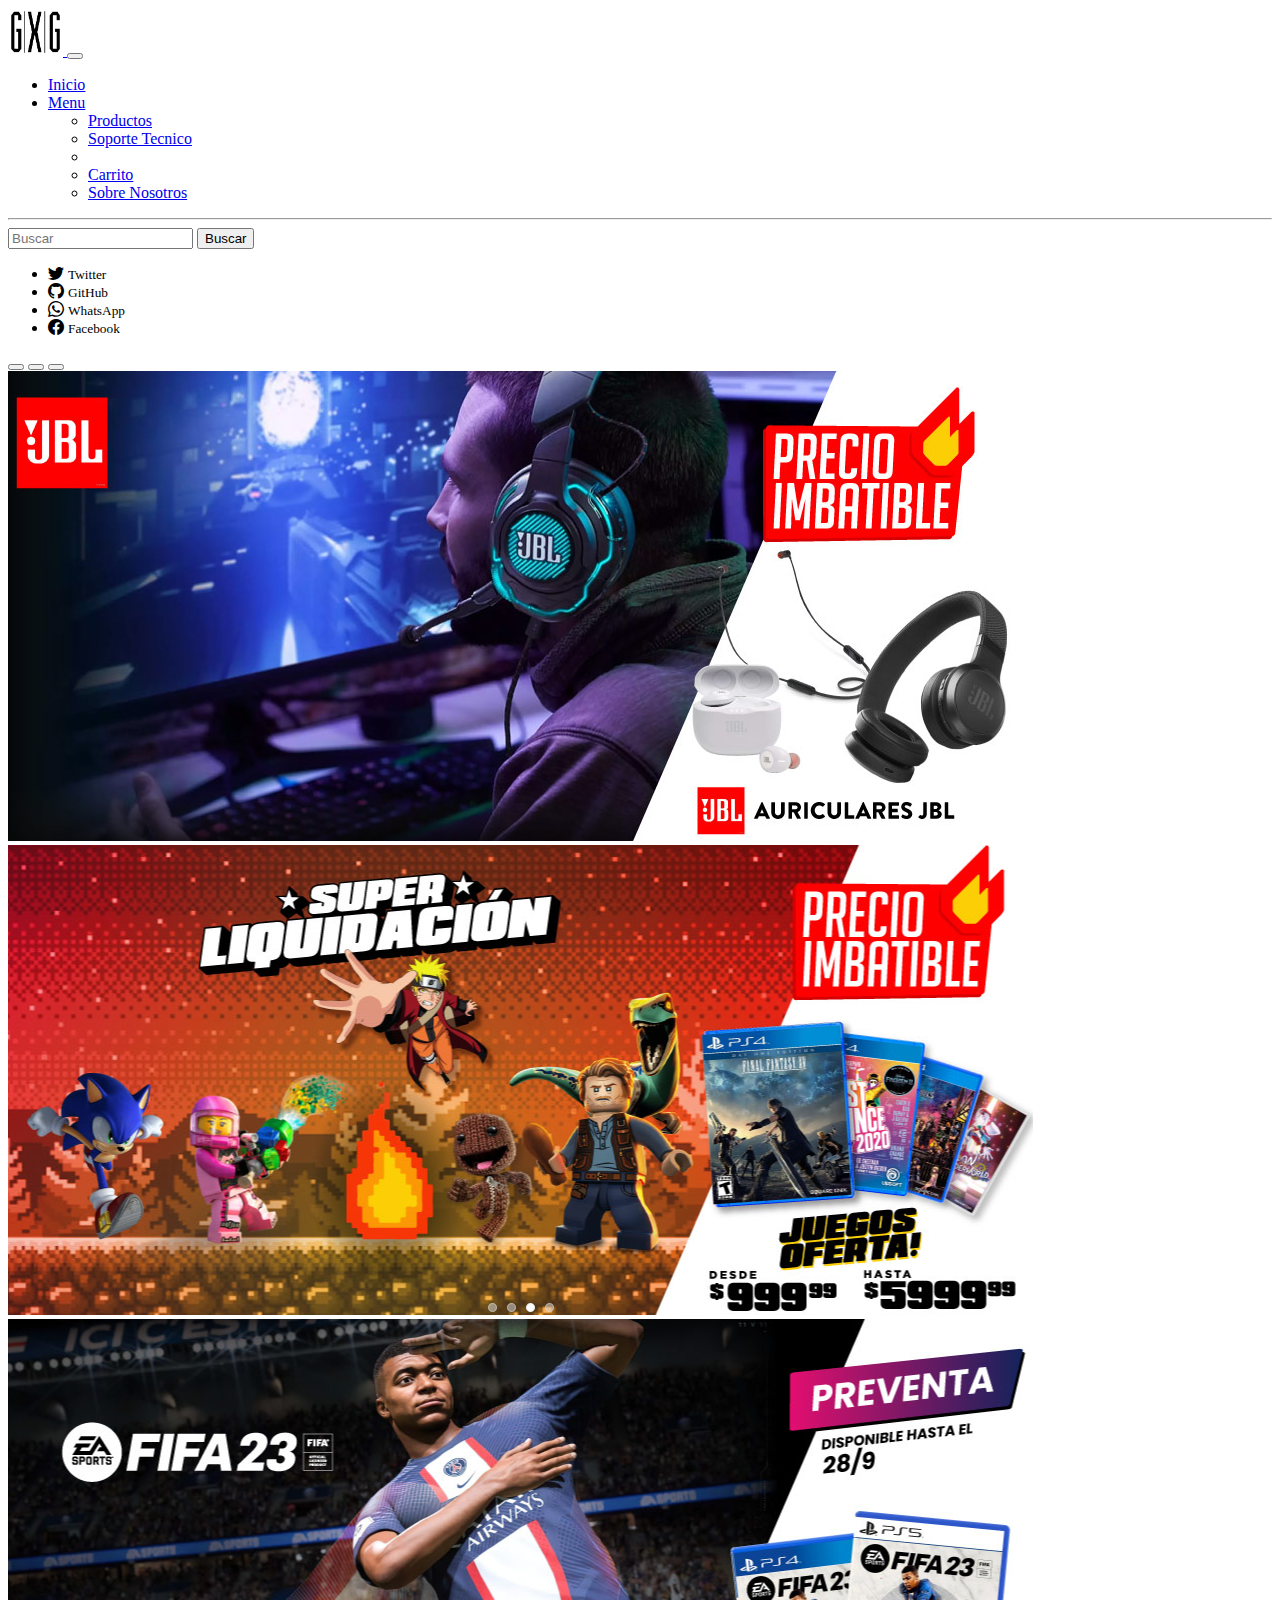
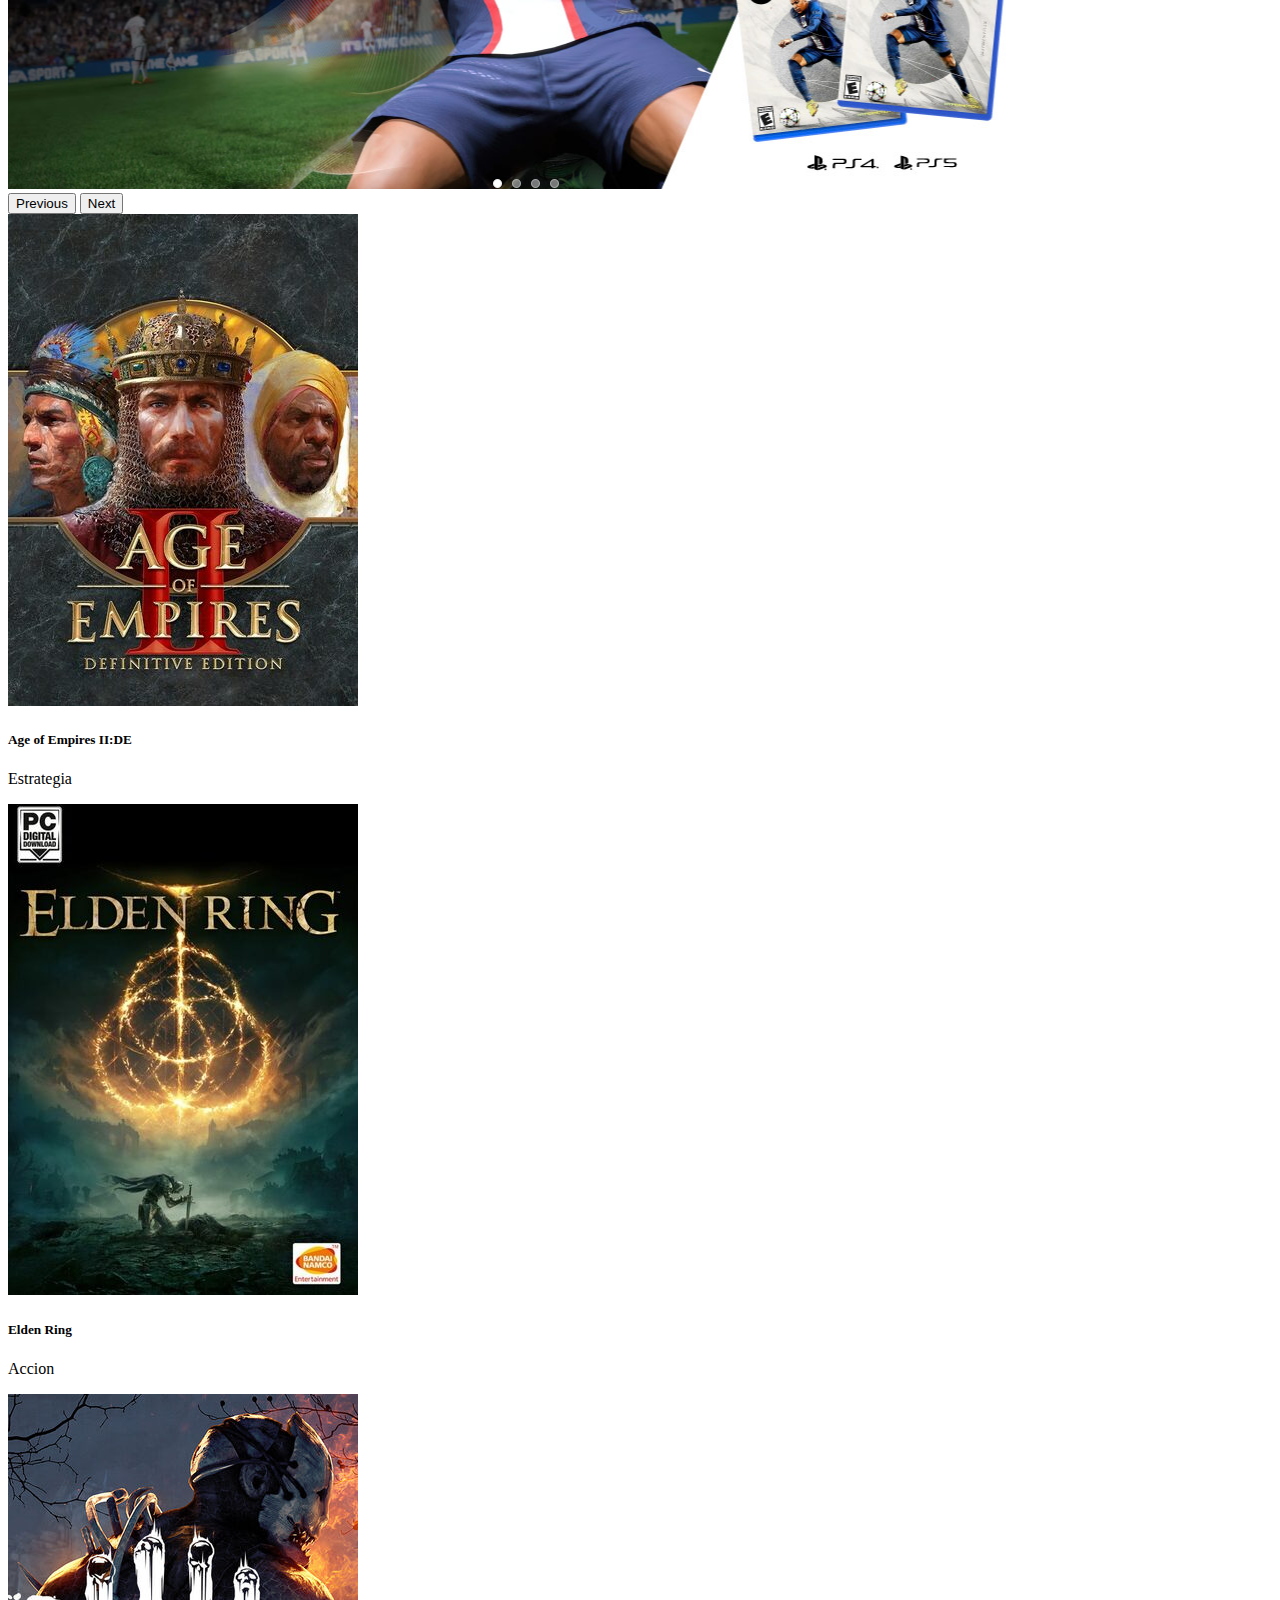
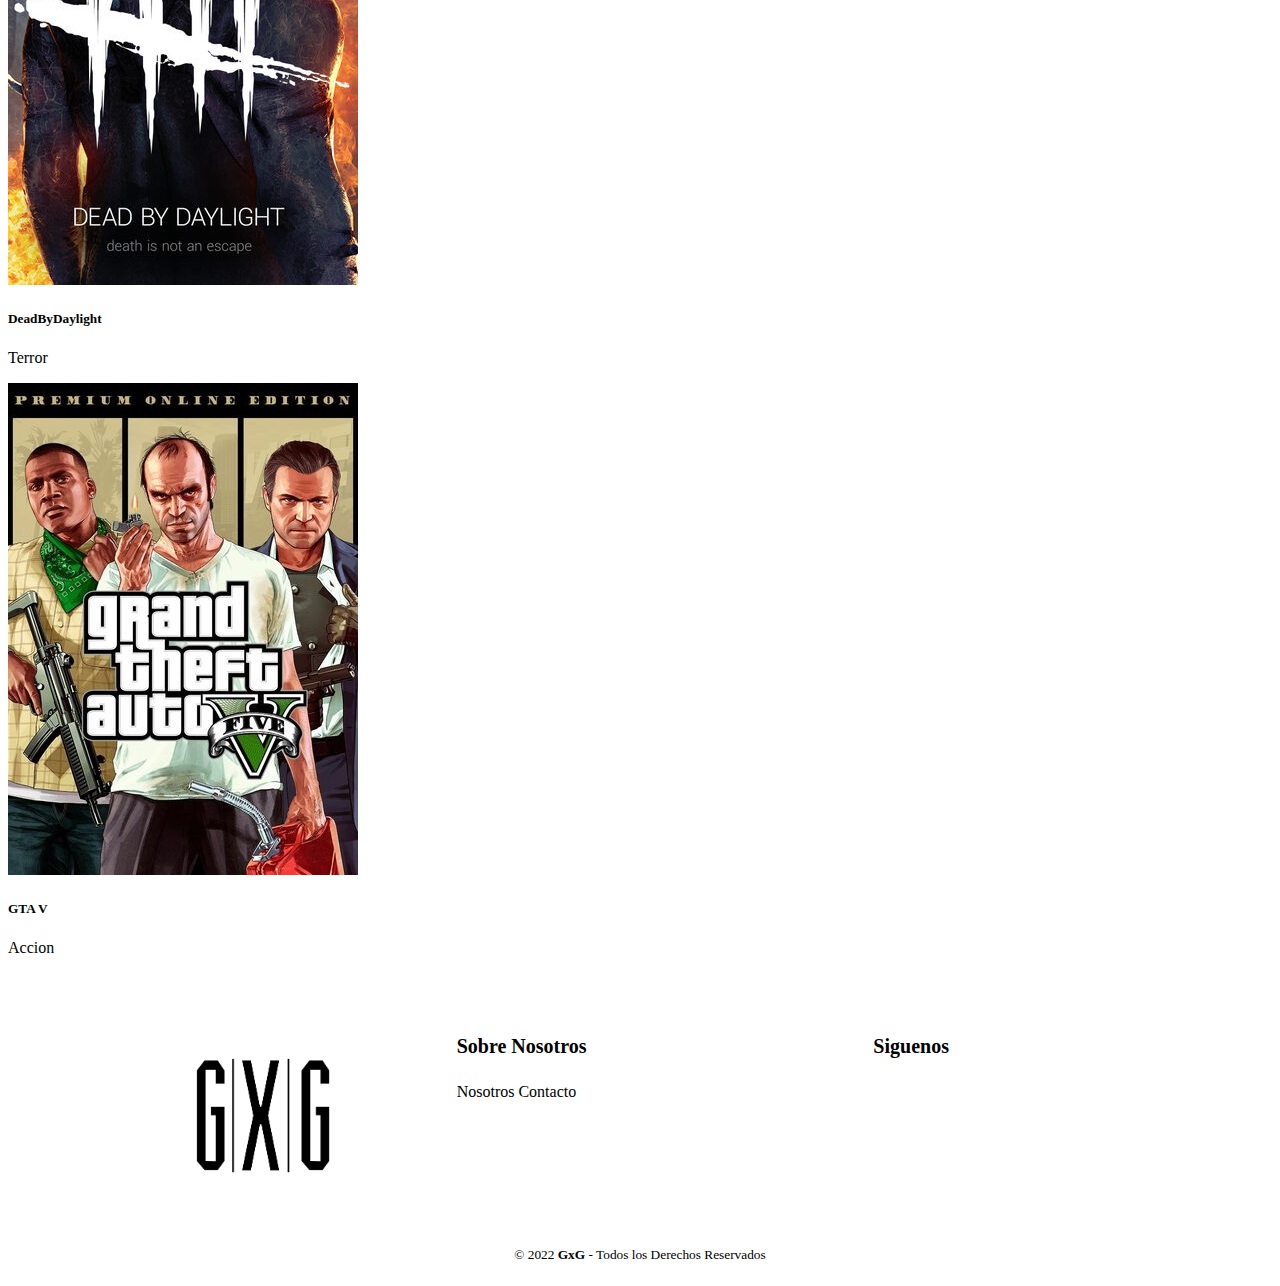
==== index.html @ 9168dde5 "Agregue Seccion destacado en index" ====
<!doctype html>
    <html lang="en">
    <head>
        <meta charset="utf-8">
        <meta name="viewport" content="width=device-width, initial-scale=1">
        <!-- Bootstrap CSS -->
        <link href="https://cdn.jsdelivr.net/npm/bootstrap@5.1.3/dist/css/bootstrap.min.css" rel="stylesheet" integrity="sha384-1BmE4kWBq78iYhFldvKuhfTAU6auU8tT94WrHftjDbrCEXSU1oBoqyl2QvZ6jIW3" crossorigin="anonymous">
        <link rel="stylesheet" href="https://cdn.jsdelivr.net/npm/bootstrap-icons@1.8.1/font/bootstrap-icons.css">
        <!-- Mi Css -->
        <link rel="stylesheet" href="./css/main.css">
        <title>GxG - Inicio</title>
    </head>
    <body">
    <header>
        <!-- Inicio del menu -->        
        <nav class="navbar navbar-expand-md navbar-dark bg-dark">
            <div class="container-fluid">
            <!-- icono-->
            <a class="navbar-brand" href="./index.html">
                <img class="logo-nav" src="./assets/images/Logo.png" alt="logo">
            </a>                
            <!-- boton del menu hamburguesa -->
            <button class="navbar-toggler" type="button" data-bs-toggle="collapse" data-bs-target="#menu" aria-controls="navbarSupportedContent" aria-expanded="false" aria-label="Toggle navigation">
                <span class="navbar-toggler-icon"></span>
            </button>
            <!-- elementos del menu hamburguesa -->
            <div class="collapse navbar-collapse" id="menu">
            <ul class="navbar-nav me-auto">
                <li class="nav-item">
                <a class="nav-link active" aria-current="page" href="#">Inicio</a>
                </li>
                <li class="nav-item dropdown">
                <a class="nav-link dropdown-toggle" href="#" id="navbarDropdown" role="button" data-bs-toggle="dropdown" aria-expanded="false">
                    Menu
                </a>
                <ul class="dropdown-menu bg-secondary" aria-labelledby="navbarDropdown">
                    <li><a class="dropdown-item" href="./pages/productos.html">Productos</a></li>
                    <li><a class="dropdown-item" href="./pages/soporte-tecnico.html">Soporte Tecnico</a><li>   
                    <li><a class="dropdown-item" href="./pages/carrito.html">Carrito</a></li>
                    <li><a class="dropdown-item" href="./pages/sobre-nosotros.html">Sobre Nosotros</a></li>
                </ul>
                </li>
            </ul>
            <hr class="d-md-none text-white-50">
            <!-- Buscador -->
            <form class="d-flex" role="search">
                <input class="form-control me-2" type="search" placeholder="Buscar" aria-label="Search">
                <button class="btn btn-outline-success" type="submit">Buscar</button>
            </form>
            <!-- enlaces redes sociales -->
            <ul class="navbar-nav  flex-row flex-wrap text-light">
            <li class="nav-item col-6 col-md-auto p-3">
                <i class="bi bi-twitter"></i>
                <small class="d-md-none ms-2">Twitter</small>  
                </li>
                <li class="nav-item col-6 col-md-auto p-3">
                <i class="bi bi-github"></i>
                <small class="d-md-none ms-2">GitHub</small> 
                </li>
                <li class="nav-item col-6 col-md-auto p-3">
                <i class="bi bi-whatsapp"></i>
                <small class="d-md-none ms-2">WhatsApp</small>
                </li>
                <li class="nav-item col-6 col-md-auto p-3">
                <i class="bi bi-facebook"></i>
                <small class="d-md-none ms-2">Facebook</small>
                </li>
            </ul>
            </div>
        </div>
    </nav>
    </header>
    <main>
        <!-- Slider -->
        <div id="carouselExampleIndicators" class="carousel slide" data-bs-ride="true">
            <div class="carousel-indicators">
                <button type="button" data-bs-target="#carouselExampleIndicators" data-bs-slide-to="0" class="active" aria-current="true" aria-label="Slide 1"></button>
                <button type="button" data-bs-target="#carouselExampleIndicators" data-bs-slide-to="1" aria-label="Slide 2"></button>
                <button type="button" data-bs-target="#carouselExampleIndicators" data-bs-slide-to="2" aria-label="Slide 3"></button>
            </div>
            <div class="carousel-inner">
                <div class="carousel-item active">
                    <img src="./assets/images/Hero.png" class="d-block w-100" alt="hero1">
                </div>
                <div class="carousel-item">
                    <img src="./assets/images/Hero2.png" class="d-block w-100" alt="hero2">
                </div>
                <div class="carousel-item">
                    <img src="./assets/images/Hero3.png" class="d-block w-100" alt="hero3">
                </div>
            </div>
            <button class="carousel-control-prev" type="button" data-bs-target="#carouselExampleIndicators" data-bs-slide="prev">
                <span class="carousel-control-prev-icon" aria-hidden="true"></span>
                <span class="visually-hidden">Previous</span>
            </button>
            <button class="carousel-control-next" type="button" data-bs-target="#carouselExampleIndicators" data-bs-slide="next">
                <span class="carousel-control-next-icon" aria-hidden="true"></span>
                <span class="visually-hidden">Next</span>
            </button>
            </div>
            <!-- Destacado -->
            <div class="container">
                <div class="row g-3">
                    <div class="col-12 col-md-6 col-lg-3">
                        <div class="card">
                            <img src="./assets/images/AgeII.jpeg" alt="age2" class="card-img-top">
                            <div class="card-body">
                                <h5 class="card-title">Age of Empires II:DE</h5>
                                <p class="card-text">Estrategia</p>
                            </div>
                        </div>
                    </div>
                    <div class="col-12 col-md-6 col-lg-3">
                        <div class="card">
                            <img src="./assets/images/Elden Ring.jpeg" alt="Elden Ring" class="card-img-top">
                            <div class="card-body">
                                <h5 class="card-title">Elden Ring</h5>
                                <p class="card-text">Accion</p>
                            </div>
                        </div>
                    </div>
                    <div class="col-12 col-md-6 col-lg-3">
                        <div class="card">
                            <img src="./assets/images/DeadByDaylight.jpeg" alt="DeadByDaylight" class="card-img-top">
                            <div class="card-body">
                                <h5 class="card-title">DeadByDaylight</h5>
                                <p class="card-text">Terror</p>
                            </div>
                        </div>
                    </div>
                    <div class="col-12 col-md-6 col-lg-3">
                        <div class="card">
                            <img src="./assets/images/GTAV.jpeg" alt="GTAV" class="card-img-top">
                            <div class="card-body">
                                <h5 class="card-title">GTA V</h5>
                                <p class="card-text">Accion</p>
                            </div>
                        </div>
                    </div>
                </div>
            </div>
    </main>
    <!-- Pie de Pagina -->
    <footer class="pie-pagina bg-dark text-light">
        <div class="grupo-1-footer">
            <div class="box-footer">
                <figure>
                    <a href="#">
                        <img class="logo-footer" src="./assets/images/Logo.png" alt="logo">
                    </a>
                </figure>
            </div>
            <div class="box-footer">
                <h2>Sobre Nosotros</h2>
                <span>Nosotros</span>
                <span>Contacto</span>
            </div>
            <div class="box-footer">
                <h2>Siguenos</h2>
                <div class="red-social-footer">
                    <a href="#" class="bi bi-twitter"></a>
                    <a href="#" class="bi bi-github"></a>
                    <a href="#" class="bi bi-whatsapp"></a>
                    <a href="#" class="bi bi-facebook"></a>
                </div>
            </div>
        </div>
        <div class="grupo-2-footer">
            <small> © 2022 <b>GxG</b> - Todos los Derechos Reservados </small>
        </div>
    </footer>
    <script src="https://cdn.jsdelivr.net/npm/bootstrap@5.1.3/dist/js/bootstrap.bundle.min.js" integrity="sha384-ka7Sk0Gln4gmtz2MlQnikT1wXgYsOg+OMhuP+IlRH9sENBO0LRn5q+8nbTov4+1p" crossorigin="anonymous"></script>
</body>
</html>
---- css/main.css ----
.logo-nav {
  height: 3rem; }

/* Pie de Pagina */
.pie-pagina {
  width: 100%; }
  .pie-pagina .grupo-1-footer {
    width: 100%;
    max-width: 1200px;
    margin: auto;
    display: grid;
    grid-template-columns: repeat(3, 1fr);
    grid-gap: 50px;
    padding: 45px 0px; }
    .pie-pagina .grupo-1-footer .red-social-footer a {
      display: inline-block;
      text-decoration: none;
      width: 45px;
      height: 45px;
      line-height: 45px;
      color: white;
      margin-right: 10px;
      transition: all 300ms ease; }
      .pie-pagina .grupo-1-footer .red-social-footer a:hover {
        color: aquamarine; }
    .pie-pagina .grupo-1-footer .box-footer h2 {
      margin-bottom: 25px;
      font-size: 20px; }
    .pie-pagina .grupo-1-footer .box-footer span {
      margin-bottom: 10px;
      transition: all 300ms ease; }
      .pie-pagina .grupo-1-footer .box-footer span:hover {
        color: aquamarine; }
    .pie-pagina .grupo-1-footer figure {
      width: 100%;
      height: 100%;
      display: flex;
      justify-content: center;
      align-items: center; }
      .pie-pagina .grupo-1-footer figure img {
        width: 150px; }
  .pie-pagina .grupo-2-footer {
    padding: 15px 10px;
    text-align: center; }

@media screen and (max-width: 800px) {
  .pie-pagina {
    width: 100%; }
    .pie-pagina .grupo-1-footer {
      width: 90%;
      grid-template-columns: repeat(1, 1fr);
      grid-gap: 30px;
      padding: 35px 0px; } }
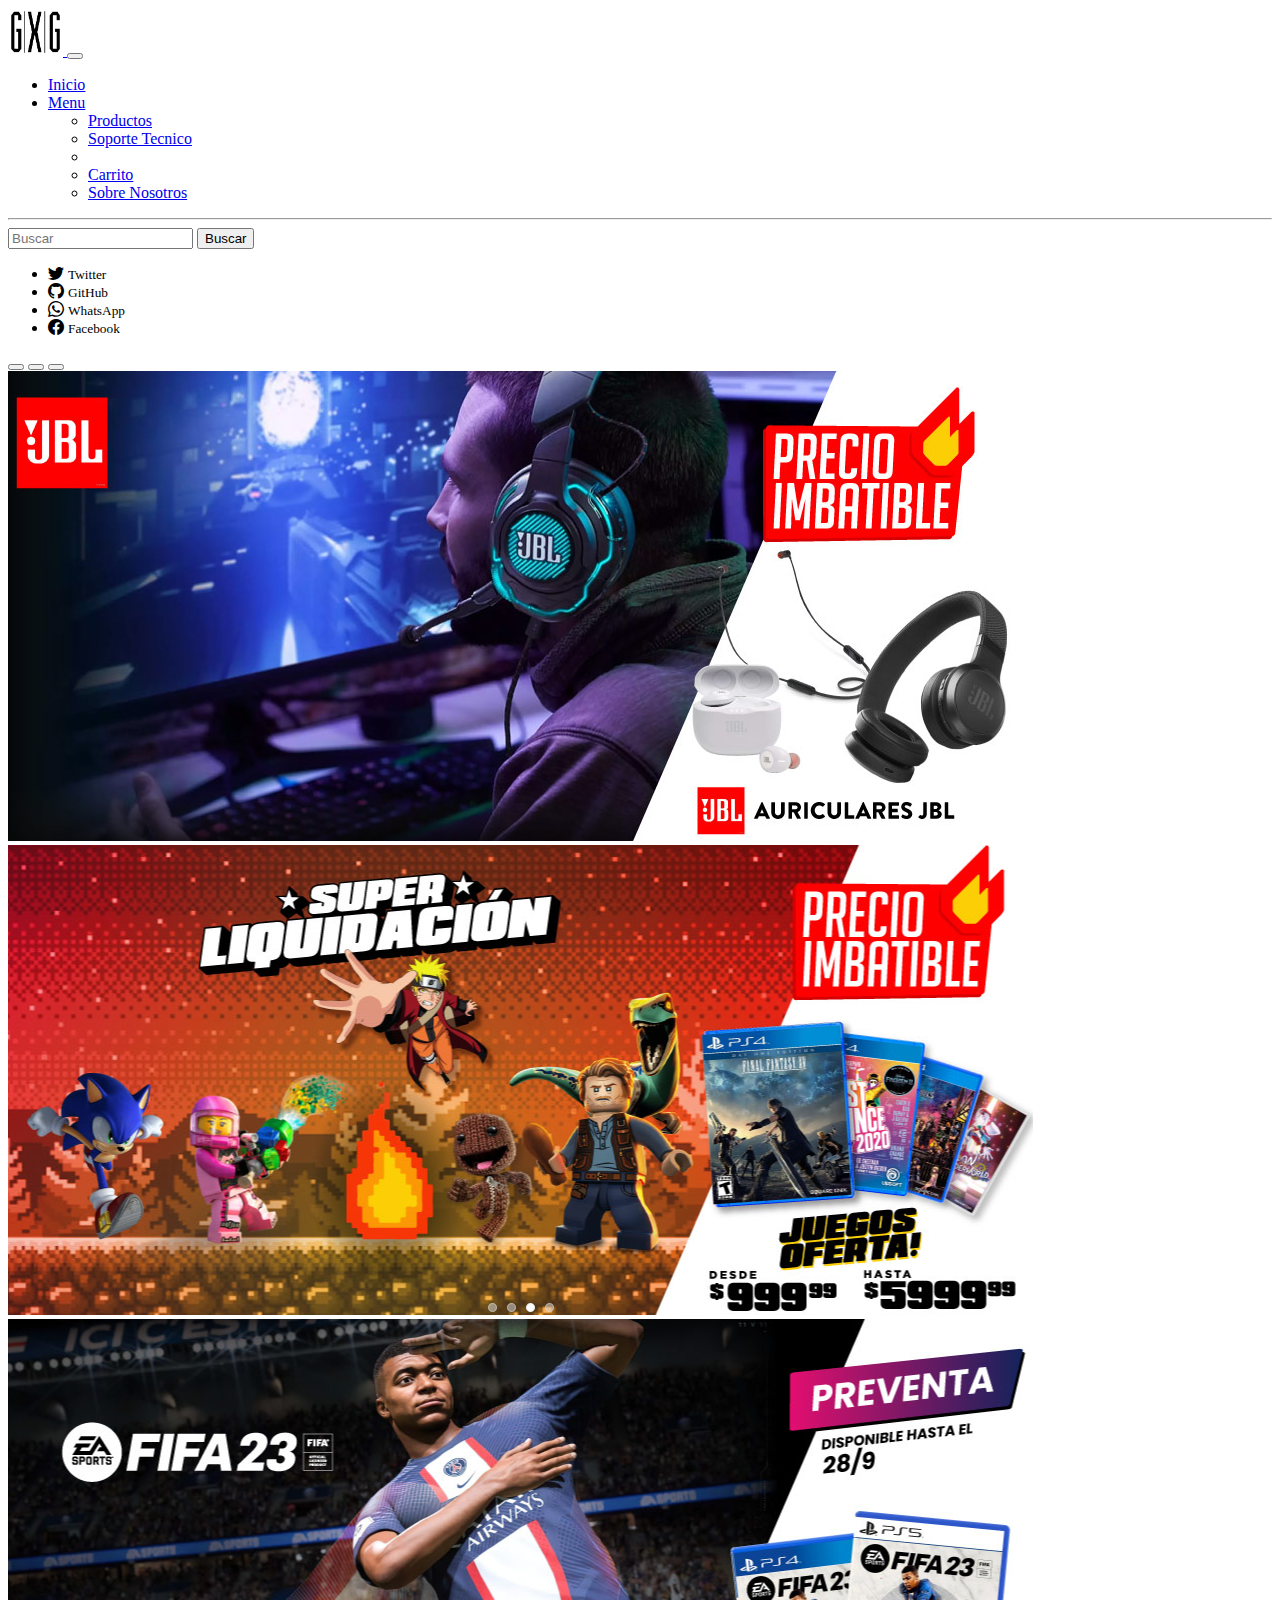
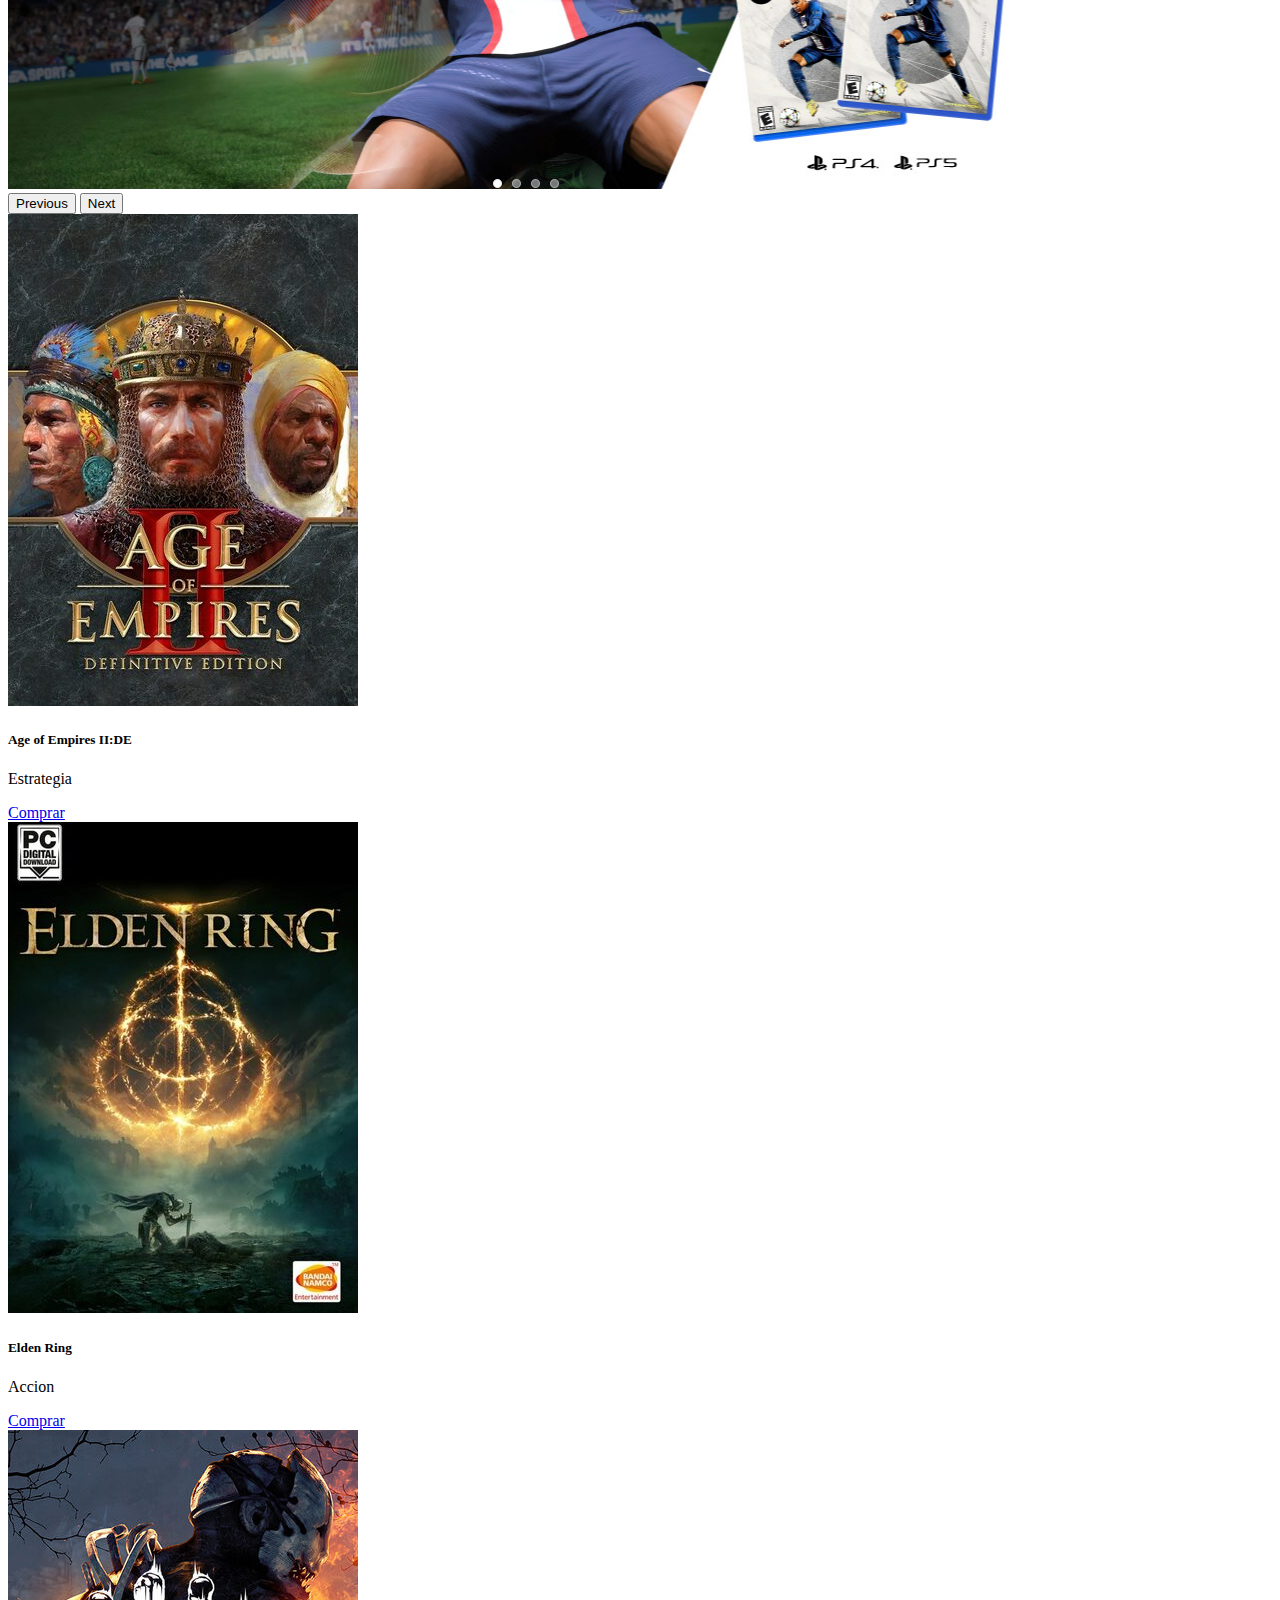
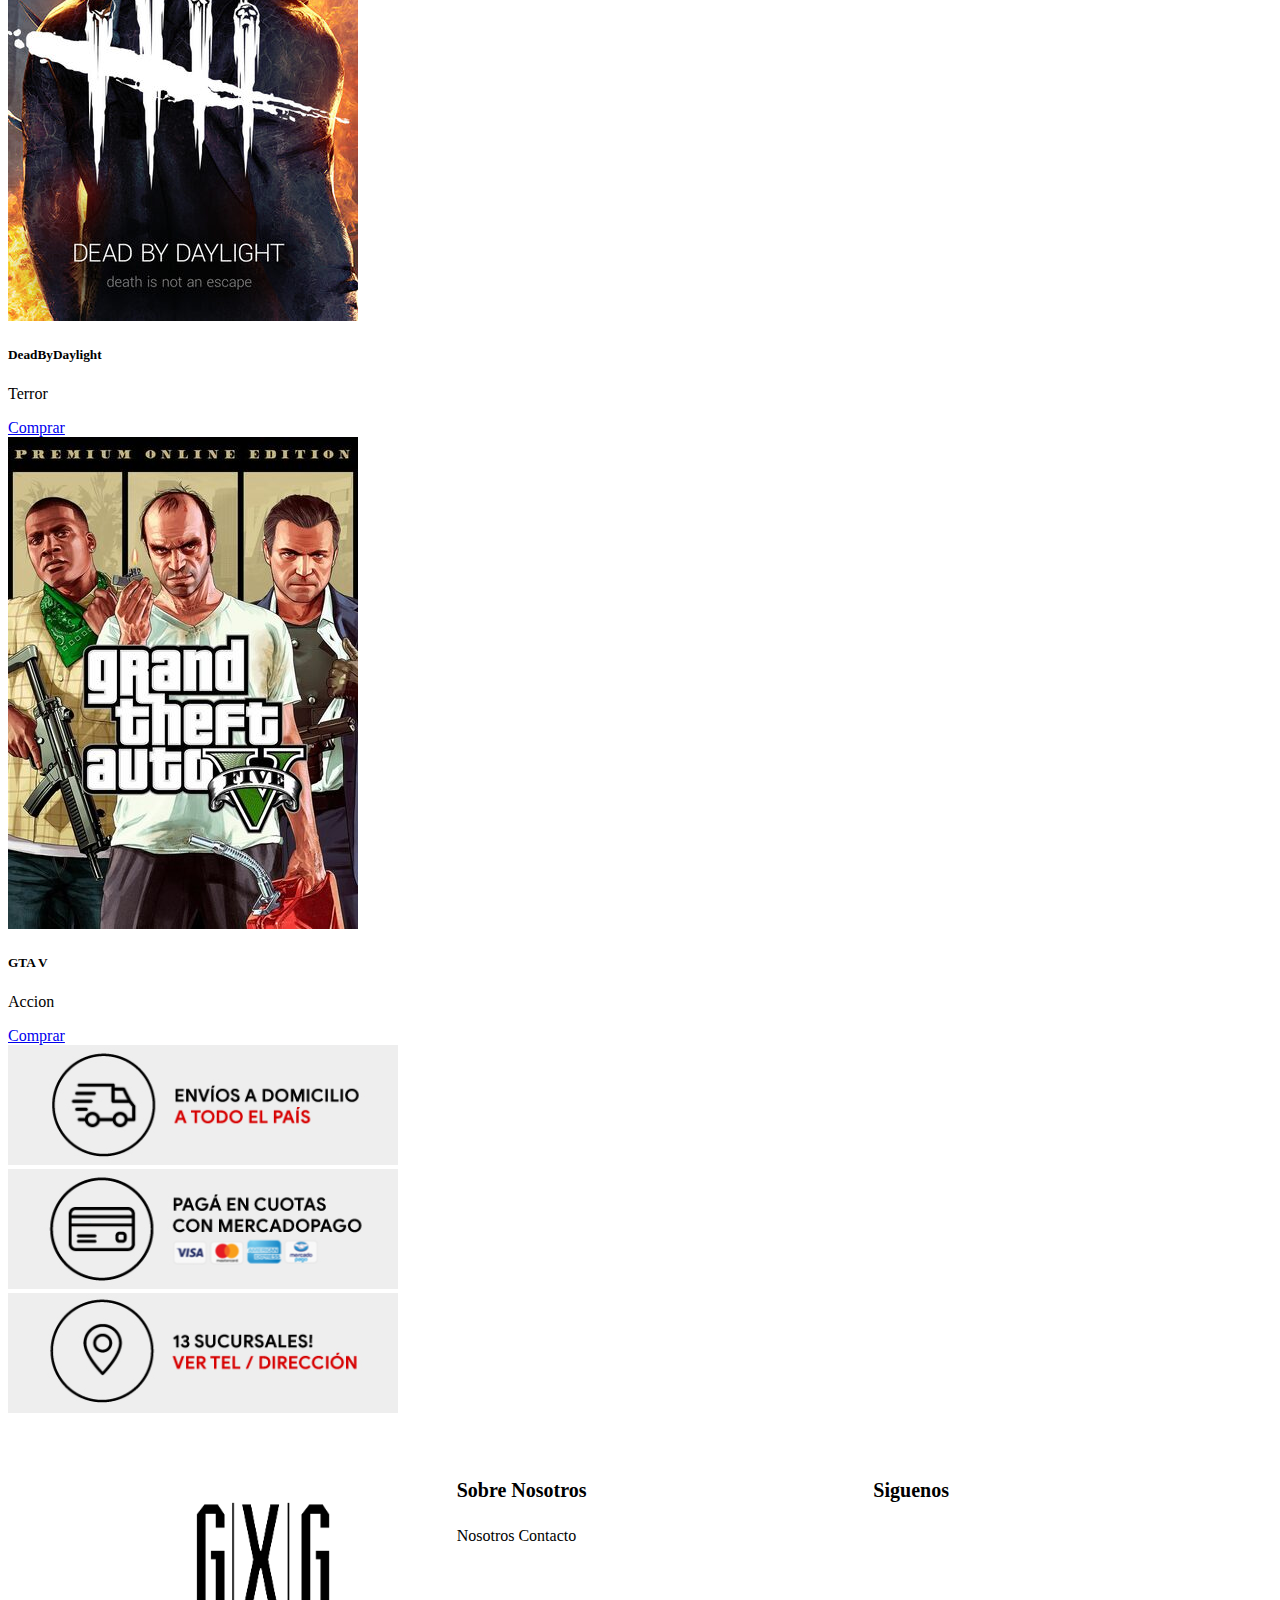
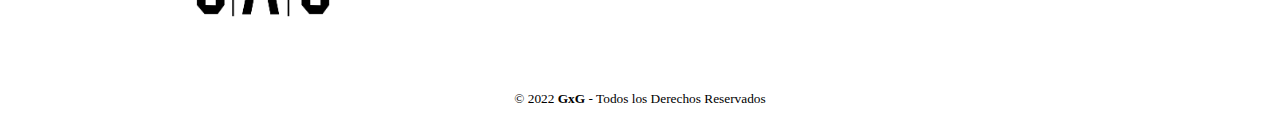
==== commit 78b8bede: "Termine pagina Inicio" ====
--- a/index.html
+++ b/index.html
@@ -99,42 +99,66 @@
             </button>
             </div>
             <!-- Destacado -->
-            <div class="container">
+            <div class="container mt-5 mb-5">
                 <div class="row g-3">
                     <div class="col-12 col-md-6 col-lg-3">
-                        <div class="card">
+                        <div class="card border-dark">
                             <img src="./assets/images/AgeII.jpeg" alt="age2" class="card-img-top">
                             <div class="card-body">
                                 <h5 class="card-title">Age of Empires II:DE</h5>
                                 <p class="card-text">Estrategia</p>
+                                <a href="#" class="btn btn-secondary">Comprar</a>
                             </div>
                         </div>
                     </div>
                     <div class="col-12 col-md-6 col-lg-3">
-                        <div class="card">
+                        <div class="card border-dark">
                             <img src="./assets/images/Elden Ring.jpeg" alt="Elden Ring" class="card-img-top">
                             <div class="card-body">
                                 <h5 class="card-title">Elden Ring</h5>
                                 <p class="card-text">Accion</p>
+                                <a href="#" class="btn btn-secondary">Comprar</a>
                             </div>
                         </div>
                     </div>
                     <div class="col-12 col-md-6 col-lg-3">
-                        <div class="card">
+                        <div class="card border-dark">
                             <img src="./assets/images/DeadByDaylight.jpeg" alt="DeadByDaylight" class="card-img-top">
                             <div class="card-body">
                                 <h5 class="card-title">DeadByDaylight</h5>
                                 <p class="card-text">Terror</p>
+                                <a href="#" class="btn btn-secondary">Comprar</a>
                             </div>
                         </div>
                     </div>
                     <div class="col-12 col-md-6 col-lg-3">
-                        <div class="card">
+                        <div class="card border-dark">
                             <img src="./assets/images/GTAV.jpeg" alt="GTAV" class="card-img-top">
                             <div class="card-body">
                                 <h5 class="card-title">GTA V</h5>
                                 <p class="card-text">Accion</p>
+                                <a href="#" class="btn btn-secondary">Comprar</a>
                             </div>
+                        </div>
+                    </div>
+                </div>
+            </div>
+            <!-- Cards Pagos,Envios y sucursales -->
+            <div class="container mb-5">
+                <div class="row g-3">
+                    <div class="col-12 col-md-6 col-lg-4">
+                        <div class="card border-dark">
+                            <img src="./assets/images/Envios.png" alt="envios" class="card-img-top">
+                        </div>
+                    </div>
+                    <div class="col-12 col-md-6 col-lg-4">
+                        <div class="card border-dark">
+                            <img src="./assets/images//pagos.png" alt="pagos" class="card-img-top">
+                        </div>
+                    </div>
+                    <div class="col-12 col-md-6 col-lg-4">
+                        <div class="card border-dark">
+                            <img src="./assets/images/sucursales.png" alt="sucursales" class="card-img-top">
                         </div>
                     </div>
                 </div>
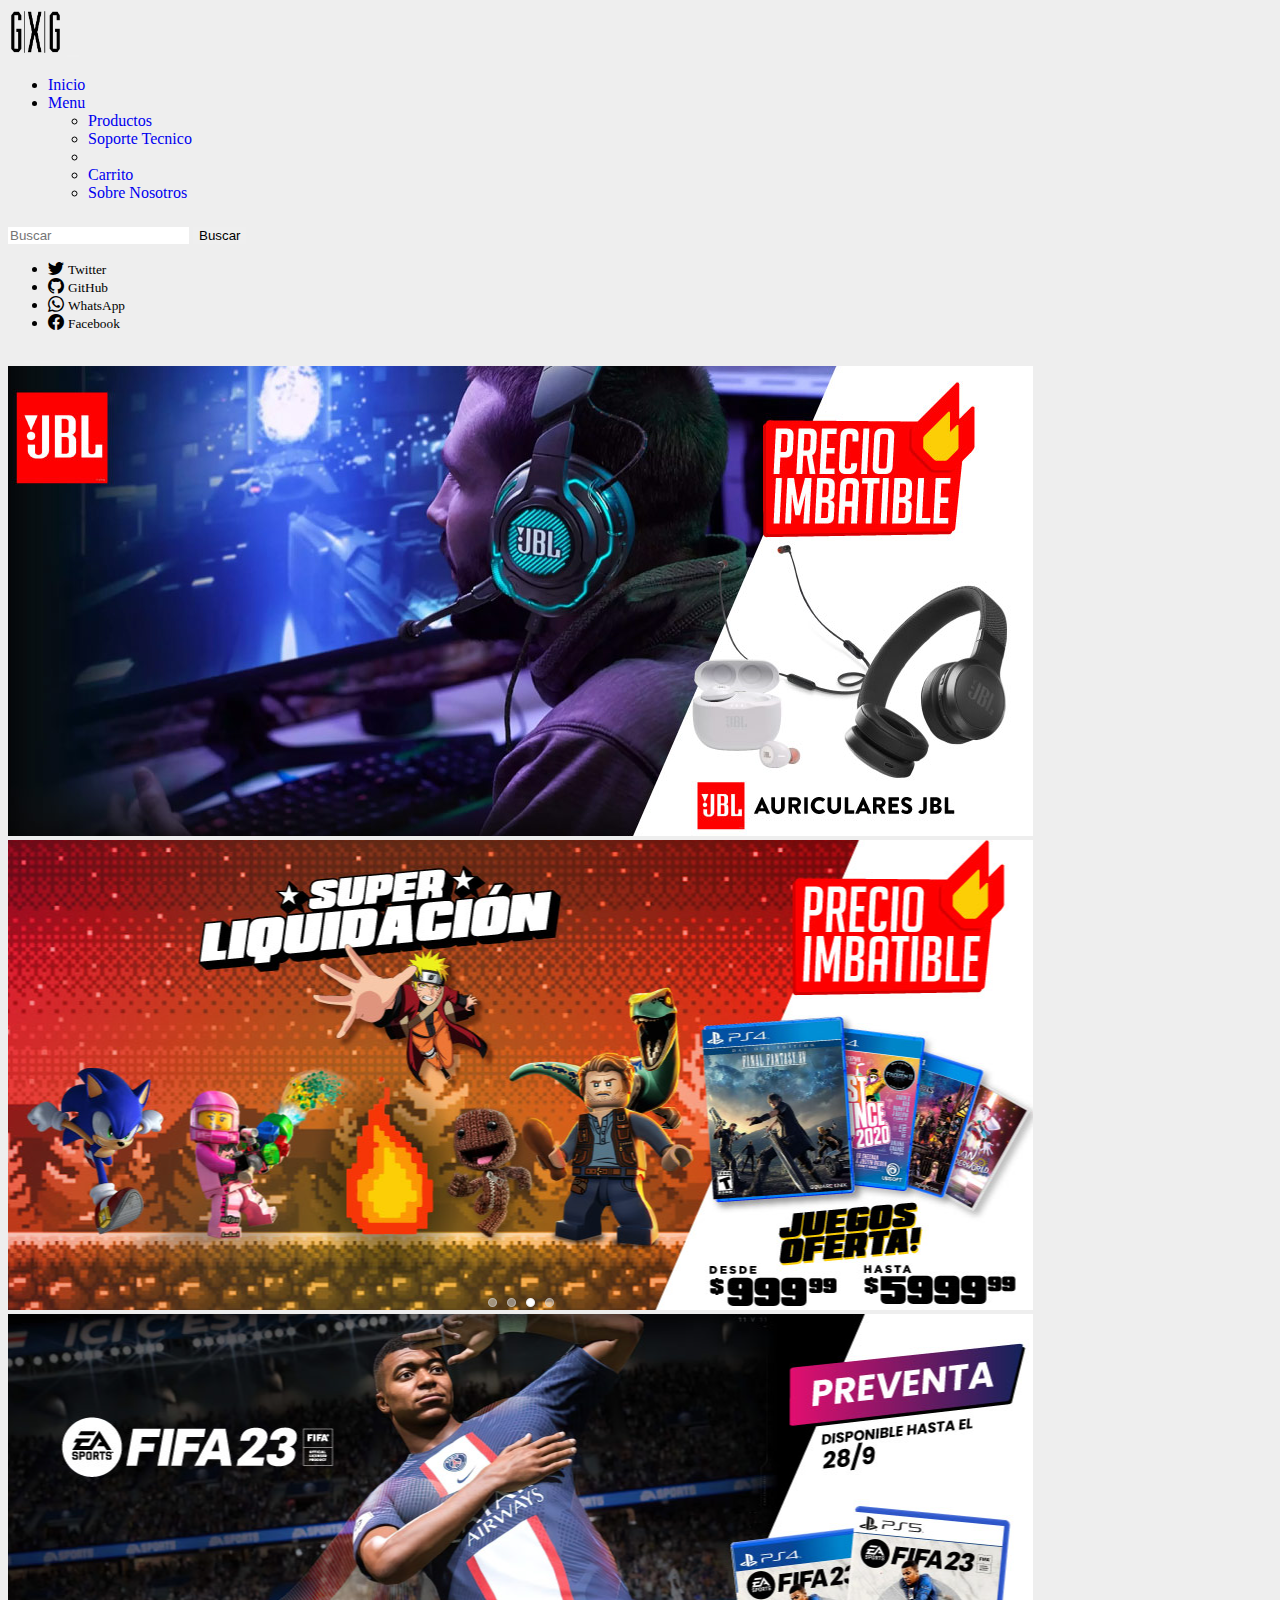
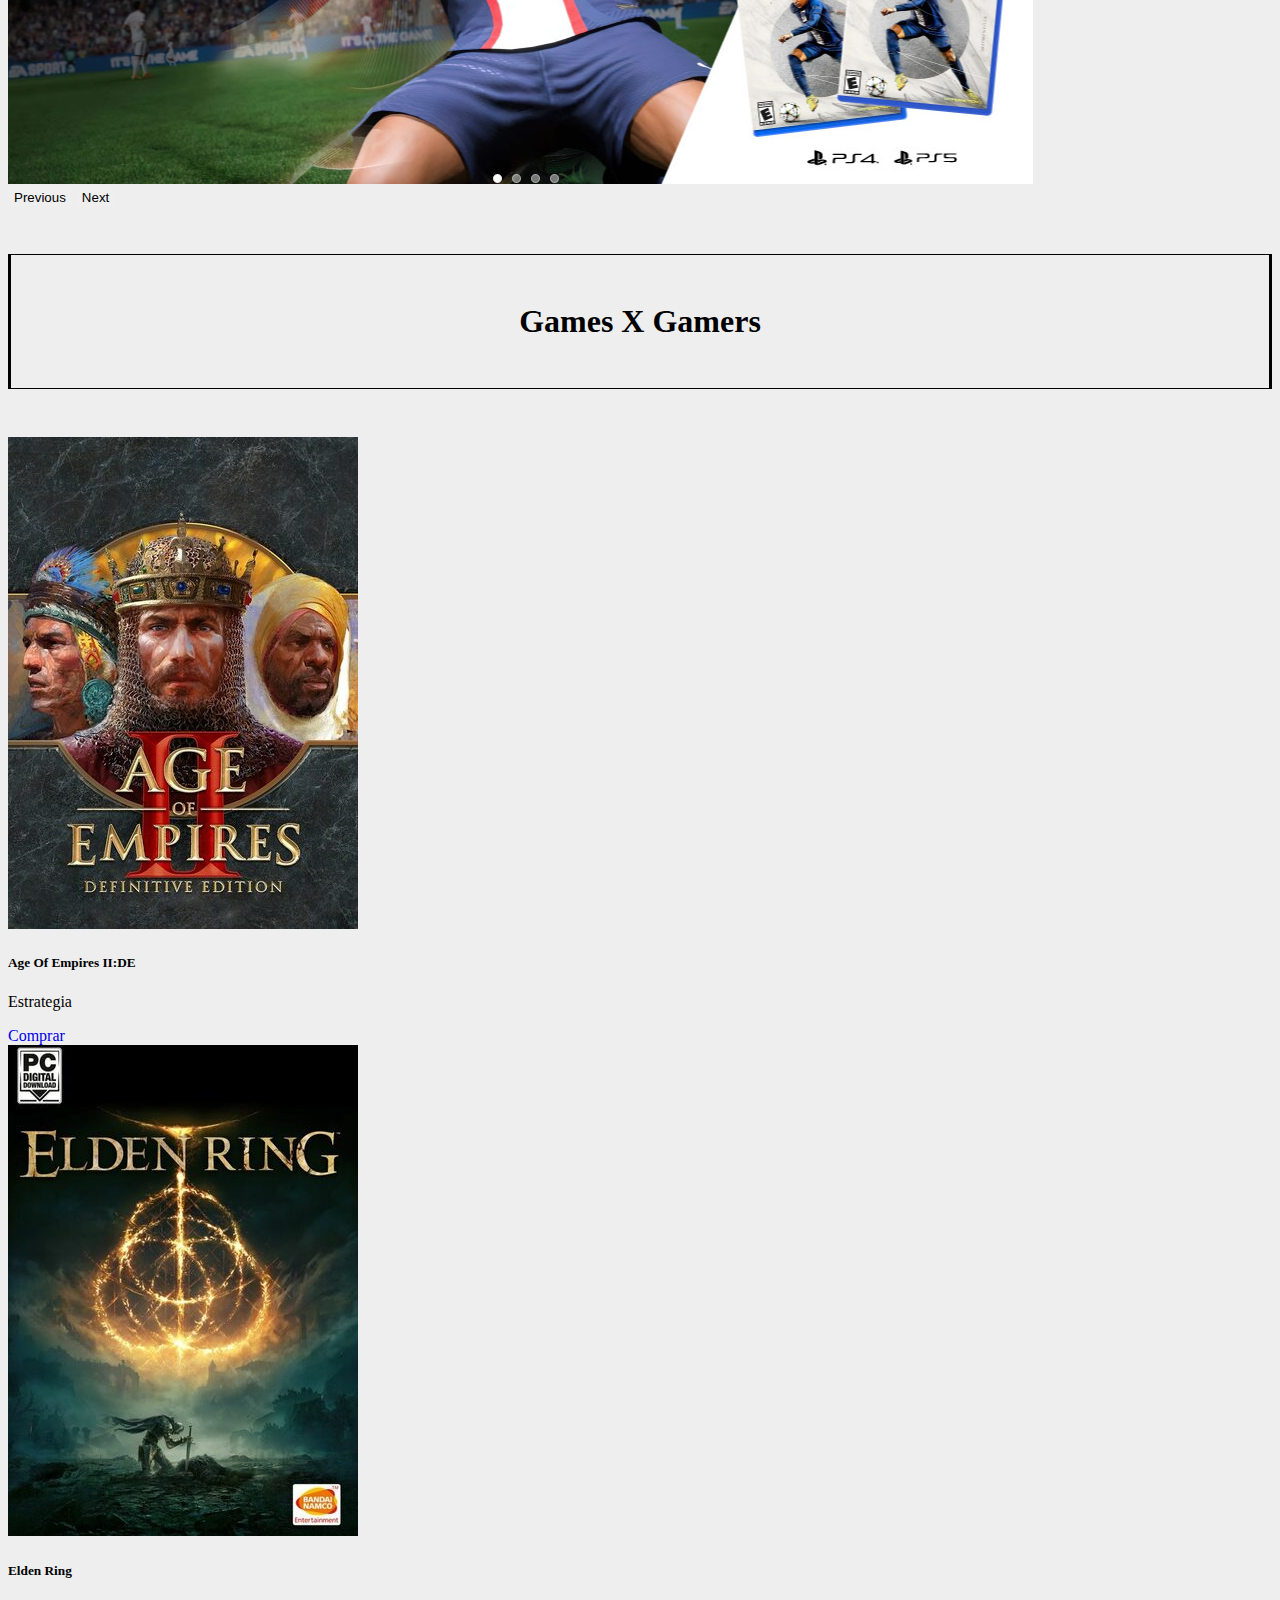
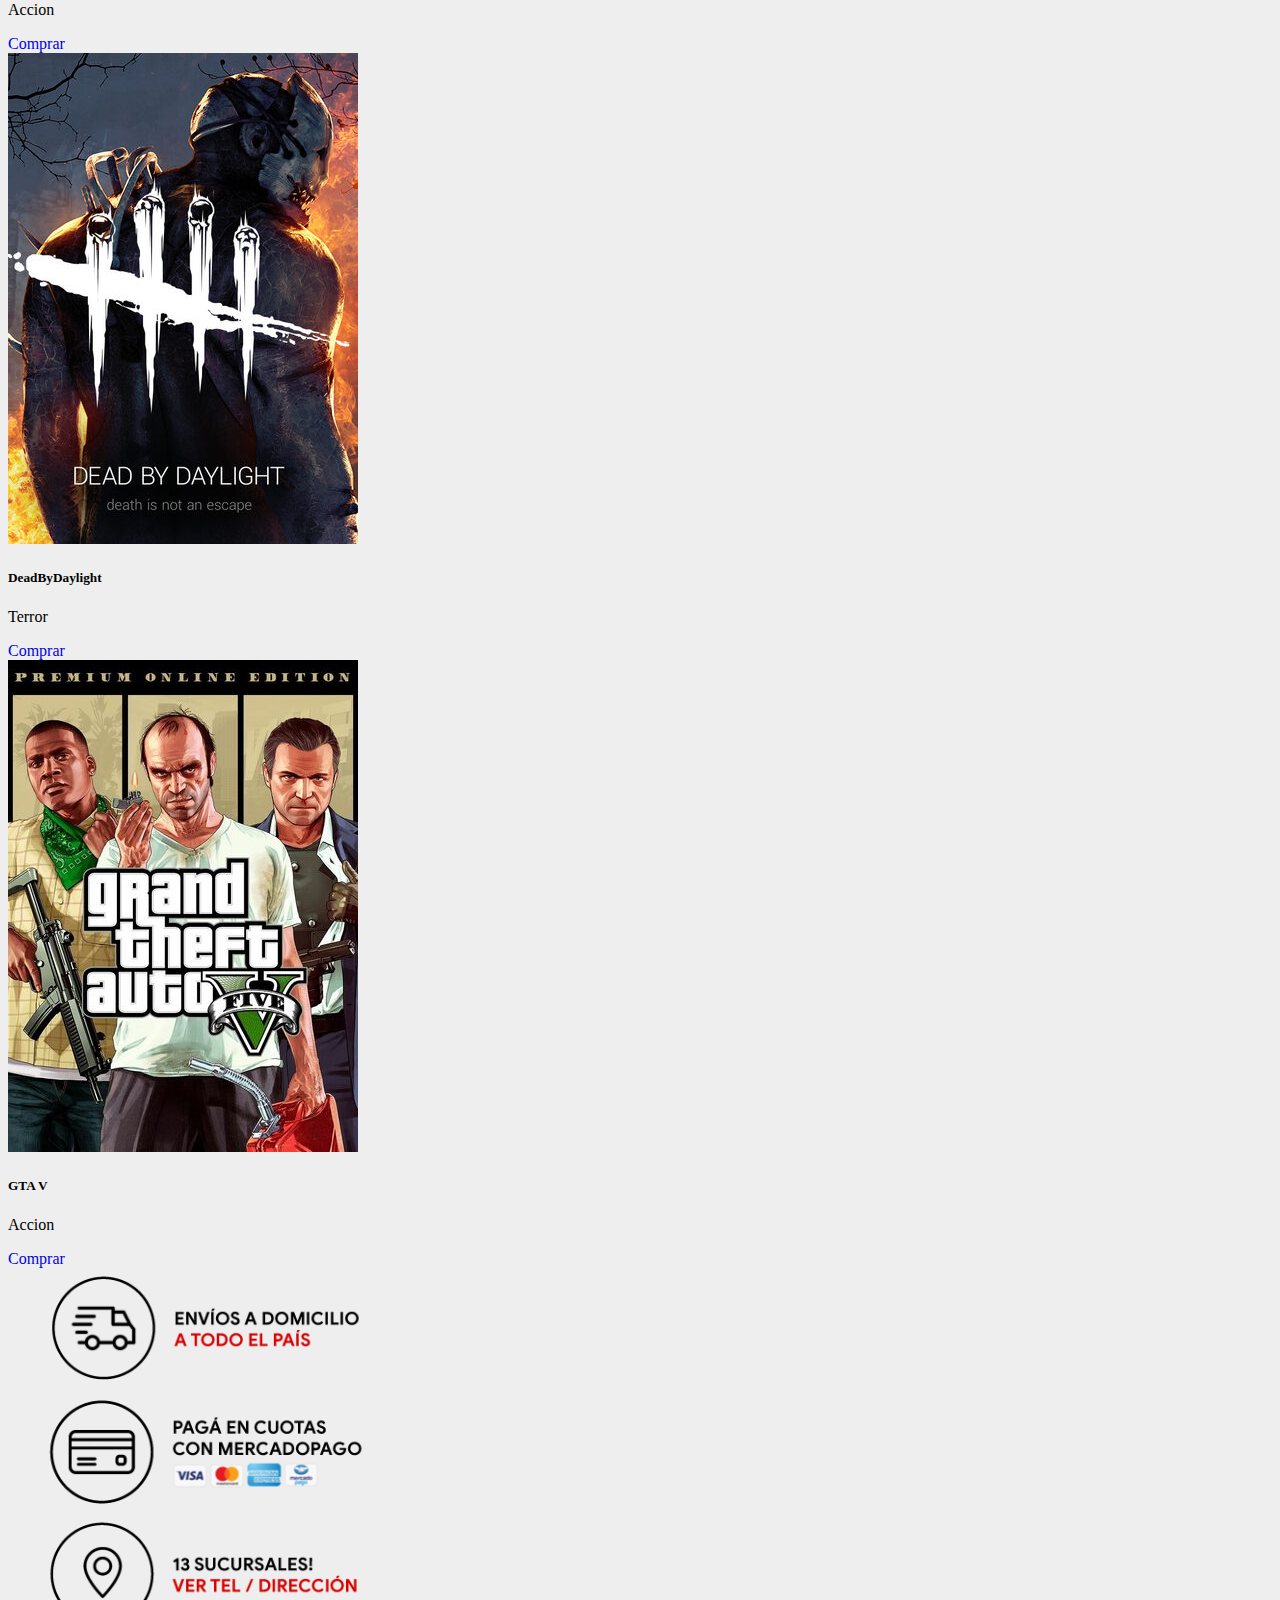
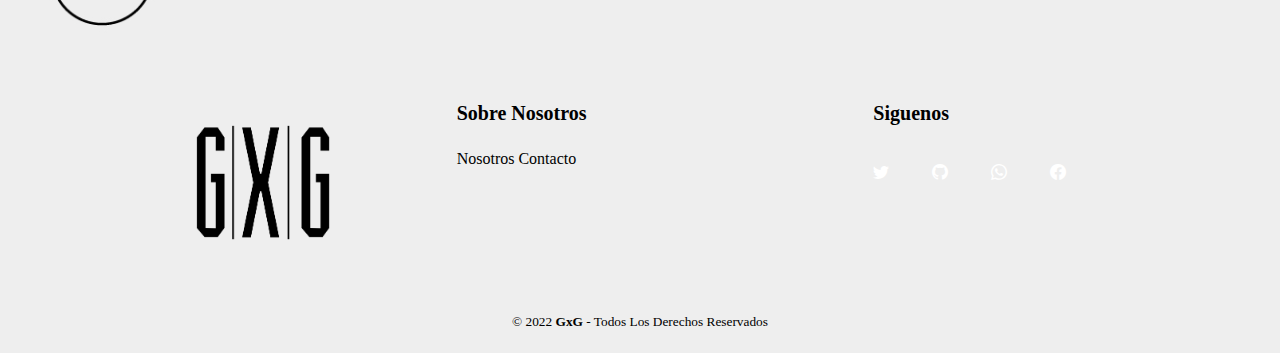
==== commit f0e31a7d: "Agregue js y pagina de productos" ====
--- a/index.html
+++ b/index.html
@@ -98,6 +98,12 @@
                 <span class="visually-hidden">Next</span>
             </button>
             </div>
+            <!-- Titulo -->
+            <div>
+                <h1 class="titulo-inicio">
+                    Games x Gamers
+                </h1>
+            </div>
             <!-- Destacado -->
             <div class="container mt-5 mb-5">
                 <div class="row g-3">
--- a/css/main.css
+++ b/css/main.css
@@ -1,3 +1,4 @@
+@charset "UTF-8";
 .logo-nav {
   height: 3rem; }
 
@@ -51,3 +52,143 @@
       grid-template-columns: repeat(1, 1fr);
       grid-gap: 30px;
       padding: 35px 0px; } }
+
+.titulo-inicio {
+  display: flex;
+  justify-content: center;
+  border-top: 1px;
+  border-bottom: 1px;
+  border-color: black;
+  border-style: solid;
+  margin: 3rem 0rem;
+  padding: 3rem 0rem; }
+
+.contenedor-productos {
+  max-width: 1200px;
+  margin: 0 auto;
+  padding: 3rem 2rem; }
+  .contenedor-productos .titulo-productos {
+    font-size: 3.5rem;
+    color: #444;
+    margin-bottom: 3rem;
+    text-transform: uppercase;
+    text-align: center; }
+  .contenedor-productos .contenedor-tarjetas-productos {
+    display: grid;
+    grid-template-columns: repeat(auto-fit, minmax(30rem, 1fr));
+    gap: 2rem; }
+    .contenedor-productos .contenedor-tarjetas-productos .producto {
+      text-align: center;
+      padding: 3rem 2rem;
+      background: #fff;
+      box-shadow: 0 0.5rem 1rem rgba(0, 0, 0, 0.1);
+      outline: .1rem solid #ccc;
+      outline-offset: -1.5rem;
+      cursor: pointer; }
+      .contenedor-productos .contenedor-tarjetas-productos .producto .precio {
+        font-size: 2rem;
+        color: #444; }
+      .contenedor-productos .contenedor-tarjetas-productos .producto h3 {
+        padding: .5rem 0;
+        font-size: 2rem;
+        color: #444; }
+      .contenedor-productos .contenedor-tarjetas-productos .producto:hover {
+        outline: .2rem solid #222;
+        outline-offset: 0; }
+        .contenedor-productos .contenedor-tarjetas-productos .producto:hover h3 {
+          color: #27ae60; }
+        .contenedor-productos .contenedor-tarjetas-productos .producto:hover img {
+          transform: scale(0.9); }
+      .contenedor-productos .contenedor-tarjetas-productos .producto img {
+        height: 25rem; }
+
+.producto-prevista {
+  position: fixed;
+  top: 0;
+  left: 0;
+  min-height: 100vh;
+  width: 100%;
+  background: rgba(0, 0, 0, 0.8);
+  display: none;
+  justify-content: center;
+  align-items: center; }
+  .producto-prevista .prevista {
+    display: none;
+    padding: 2rem;
+    text-align: center;
+    background: #fff;
+    position: relative;
+    margin: 2rem;
+    width: 40rem; }
+    .producto-prevista .prevista img {
+      height: 30rem; }
+    .producto-prevista .prevista .fa-times {
+      position: absolute;
+      top: 1rem;
+      right: 1.5rem;
+      cursor: pointer;
+      color: #444;
+      font-size: 4rem; }
+      .producto-prevista .prevista .fa-times:hover {
+        transform: rotate(90deg); }
+    .producto-prevista .prevista h3ñ {
+      color: #444;
+      padding: .5rem 0;
+      font-size: 2.5rem; }
+    .producto-prevista .prevista .estrellas {
+      padding: 1rem 0;
+      font-size: 1.7rem; }
+      .producto-prevista .prevista .estrellas i {
+        color: #27ae60; }
+      .producto-prevista .prevista .estrellas span {
+        color: #999; }
+    .producto-prevista .prevista p {
+      line-height: 1.5;
+      padding: 1rem 0;
+      font-size: 1.6rem;
+      color: #777; }
+    .producto-prevista .prevista .precio {
+      padding: 1rem 0;
+      font-size: 2.5rem;
+      color: #27ae60; }
+    .producto-prevista .prevista .botones-tarjeta-productos {
+      display: flex;
+      gap: 1.5rem;
+      flex-wrap: wrap;
+      margin-top: 1rem; }
+      .producto-prevista .prevista .botones-tarjeta-productos a {
+        flex: 1 1 16rem;
+        padding: 1rem;
+        font-size: 1.8rem;
+        color: #444;
+        border: .1rem solid #444; }
+
+.producto-prevista .prevista.active {
+  display: inline-block; }
+
+.producto-prevista .prevista .botones-tarjeta-productos a.carrito {
+  background: #444;
+  color: #fff; }
+  .producto-prevista .prevista .botones-tarjeta-productos a.carrito:hover {
+    background: #111; }
+
+.producto-prevista .prevista .botones-tarjeta-productos a.comprar:hover {
+  background: #444;
+  color: #fff; }
+
+@media (max-width: 768px) {
+  .producto-prevista .prevista img {
+    height: 25rem; } }
+
+* {
+  outline: none;
+  border: none;
+  text-decoration: none;
+  transition: all .2s linear;
+  text-transform: capitalize; }
+
+html {
+  overflow-x: hidden; }
+
+body {
+  background-color: #eee; }
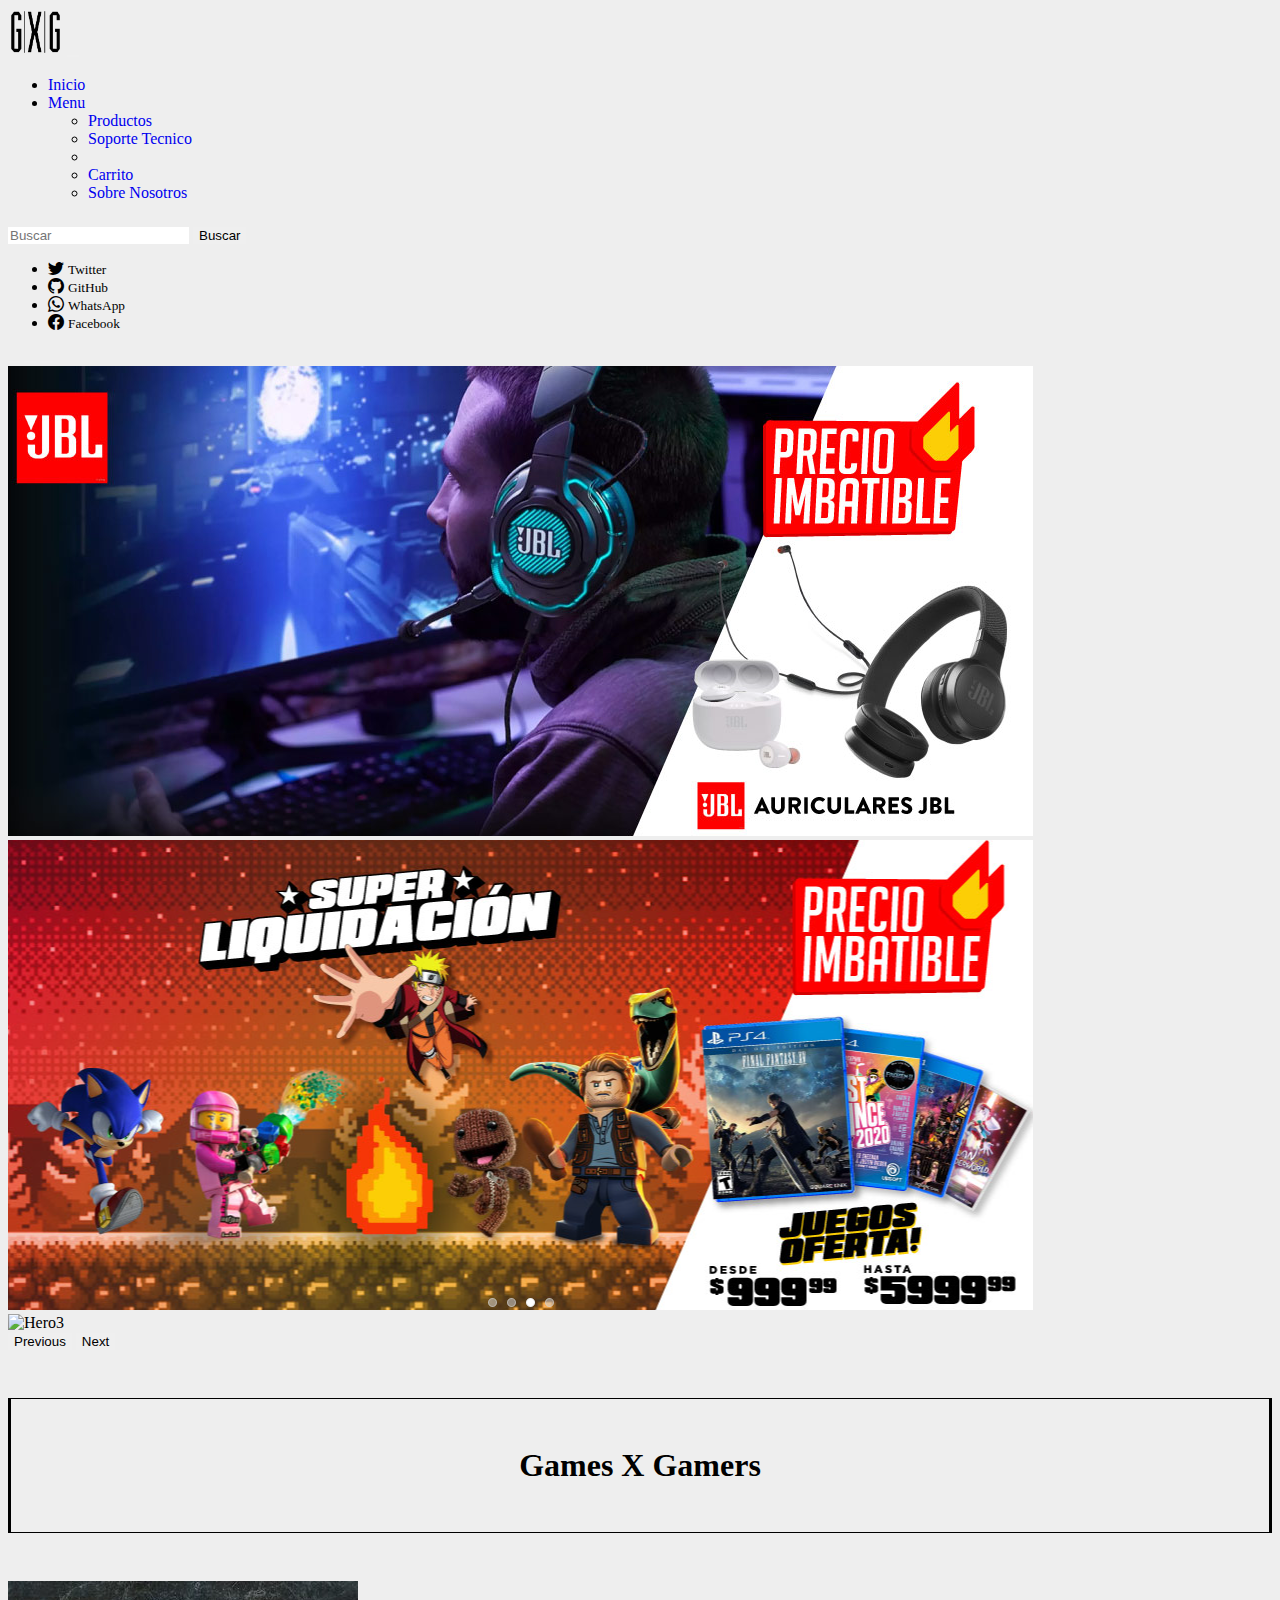
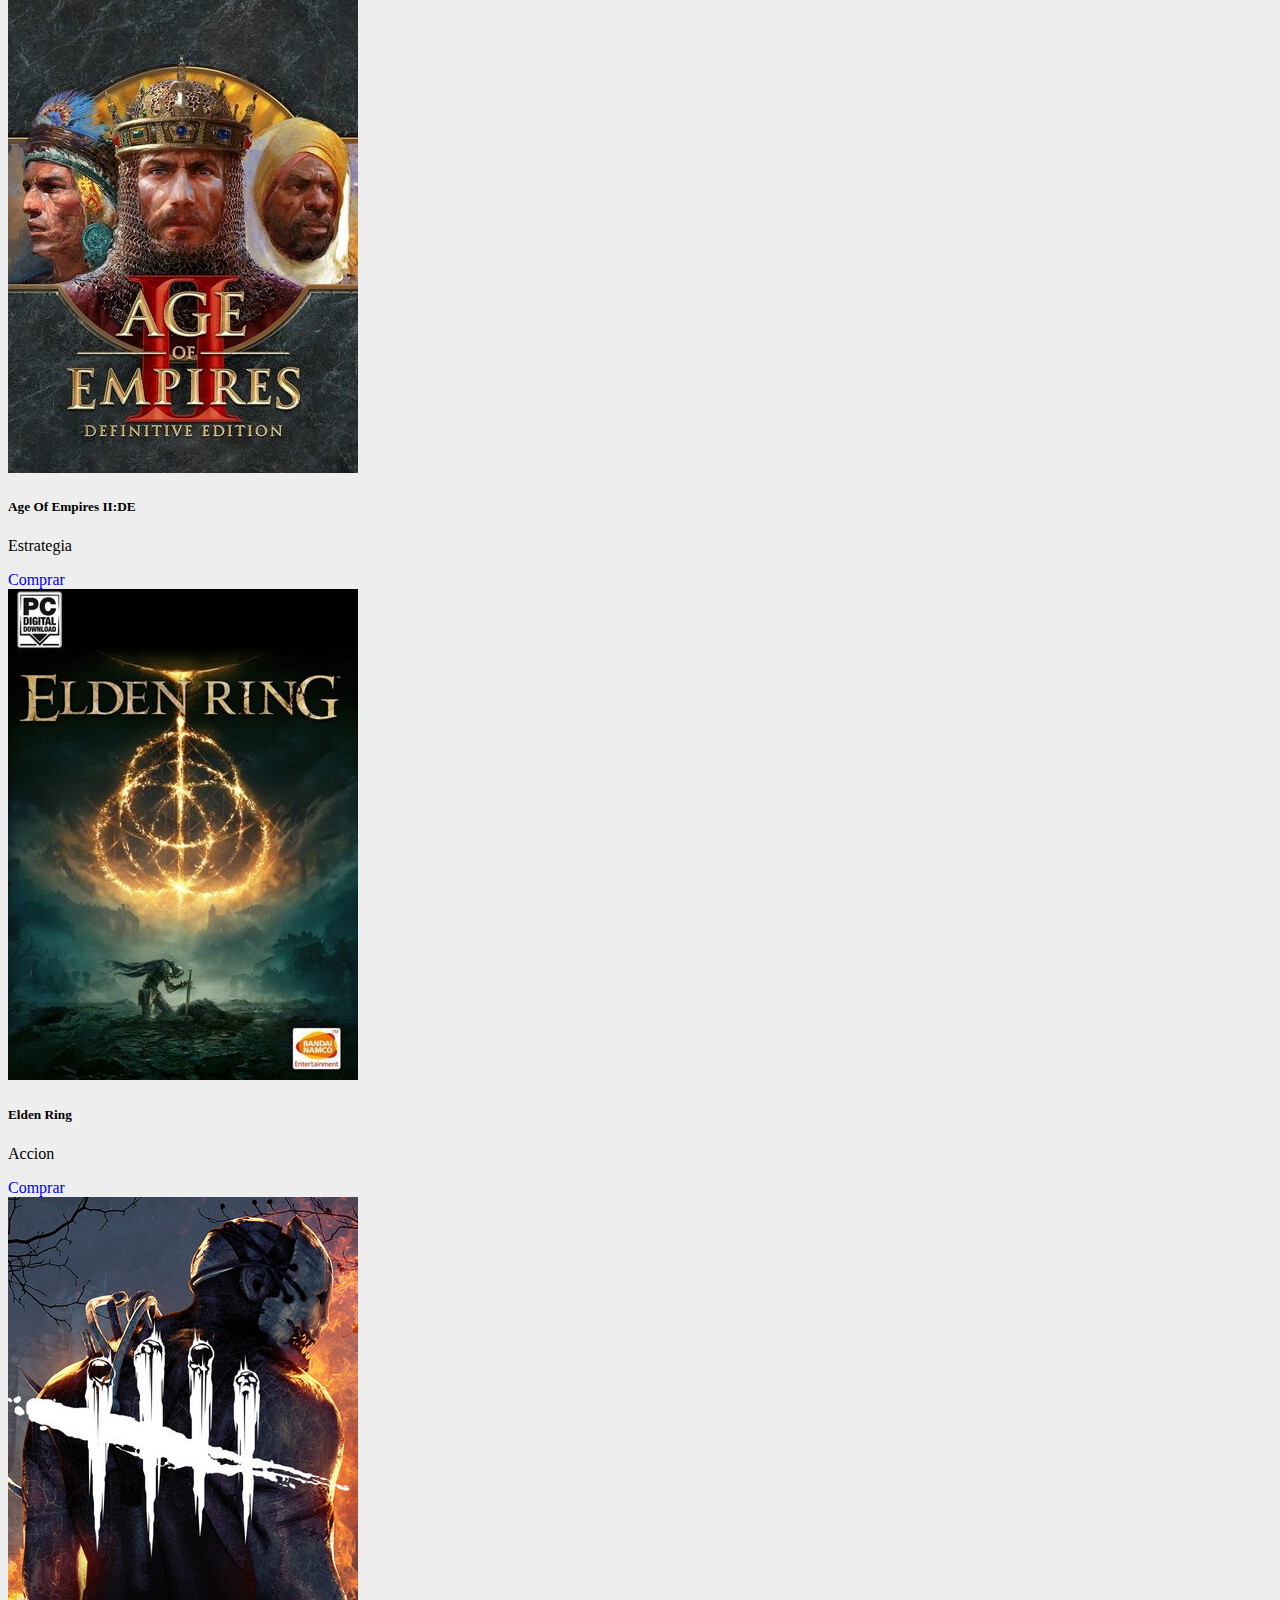
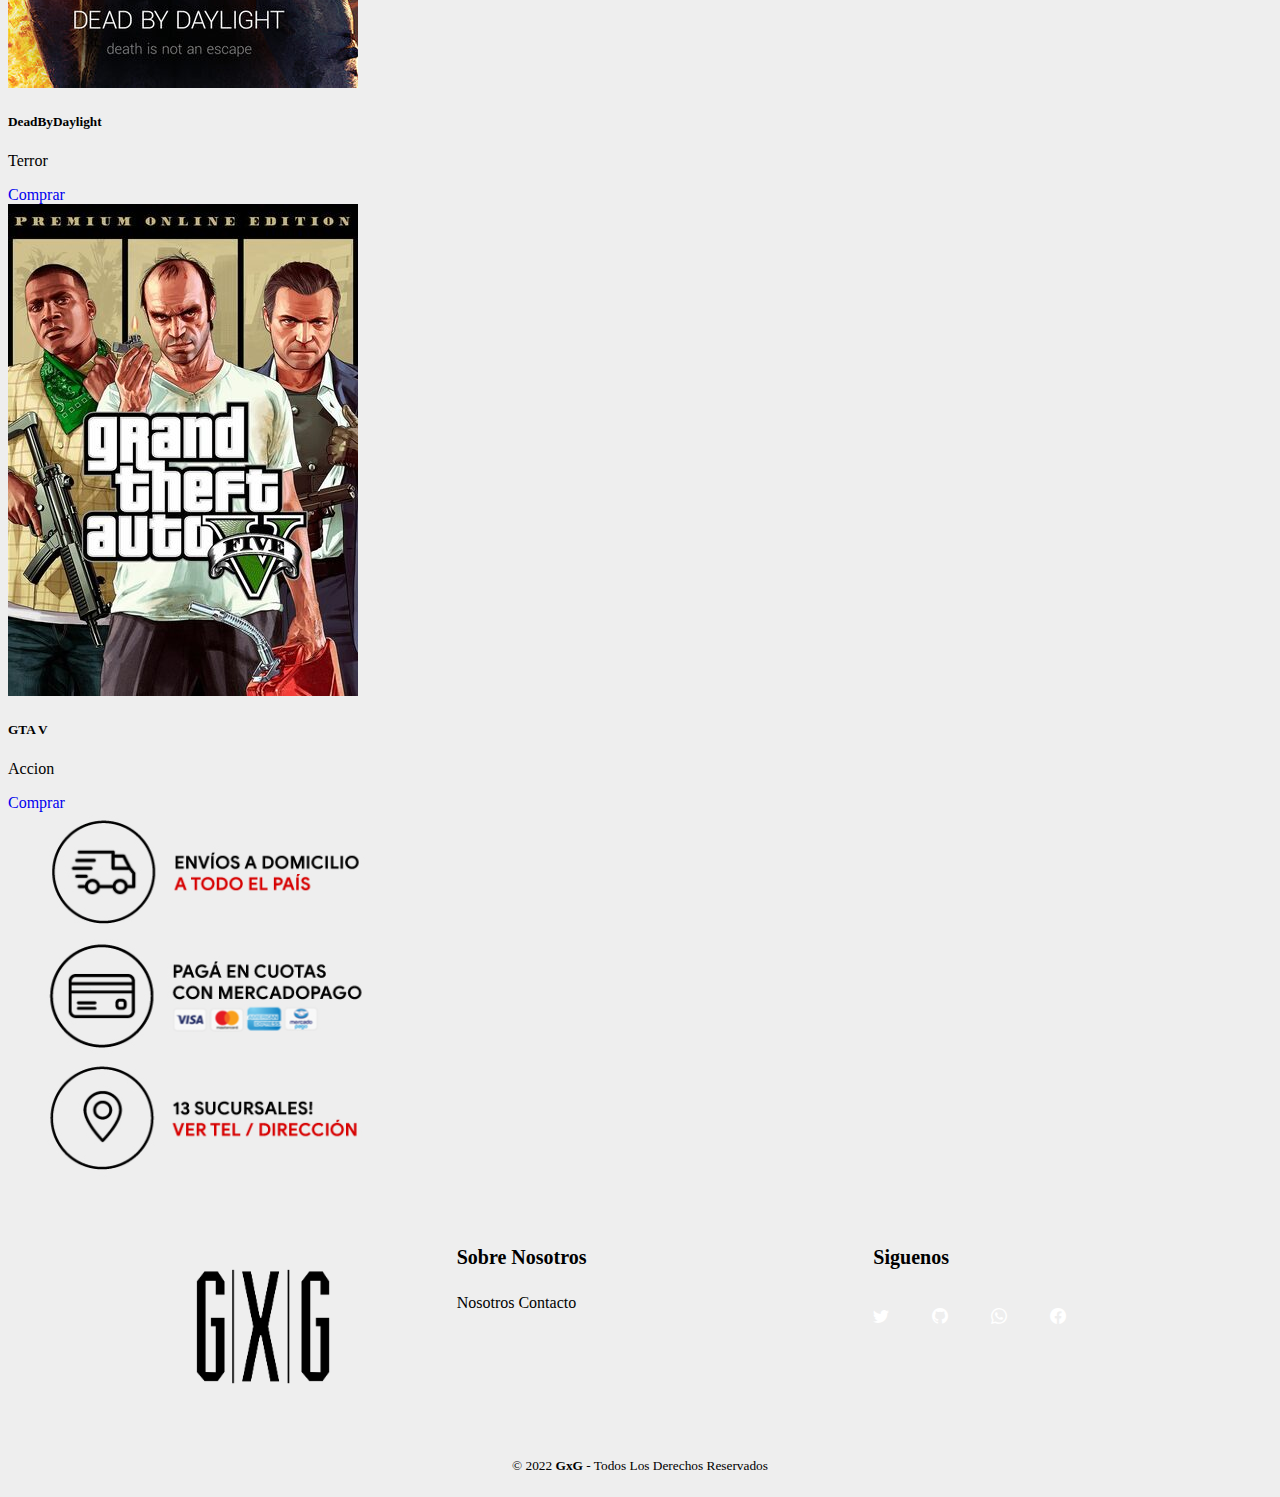
==== commit 02dfa507: "links" ====
--- a/index.html
+++ b/index.html
@@ -7,7 +7,7 @@
         <link href="https://cdn.jsdelivr.net/npm/bootstrap@5.1.3/dist/css/bootstrap.min.css" rel="stylesheet" integrity="sha384-1BmE4kWBq78iYhFldvKuhfTAU6auU8tT94WrHftjDbrCEXSU1oBoqyl2QvZ6jIW3" crossorigin="anonymous">
         <link rel="stylesheet" href="https://cdn.jsdelivr.net/npm/bootstrap-icons@1.8.1/font/bootstrap-icons.css">
         <!-- Mi Css -->
-        <link rel="stylesheet" href="./css/main.css">
+        <link rel="stylesheet" href="css/main.css">
         <title>GxG - Inicio</title>
     </head>
     <body">
@@ -16,8 +16,8 @@
         <nav class="navbar navbar-expand-md navbar-dark bg-dark">
             <div class="container-fluid">
             <!-- icono-->
-            <a class="navbar-brand" href="./index.html">
-                <img class="logo-nav" src="./assets/images/Logo.png" alt="logo">
+            <a class="navbar-brand" href="index.html">
+                <img class="logo-nav" src="assets/images/Logo.png" alt="logo">
             </a>                
             <!-- boton del menu hamburguesa -->
             <button class="navbar-toggler" type="button" data-bs-toggle="collapse" data-bs-target="#menu" aria-controls="navbarSupportedContent" aria-expanded="false" aria-label="Toggle navigation">
@@ -34,10 +34,10 @@
                     Menu
                 </a>
                 <ul class="dropdown-menu bg-secondary" aria-labelledby="navbarDropdown">
-                    <li><a class="dropdown-item" href="./pages/productos.html">Productos</a></li>
-                    <li><a class="dropdown-item" href="./pages/soporte-tecnico.html">Soporte Tecnico</a><li>   
-                    <li><a class="dropdown-item" href="./pages/carrito.html">Carrito</a></li>
-                    <li><a class="dropdown-item" href="./pages/sobre-nosotros.html">Sobre Nosotros</a></li>
+                    <li><a class="dropdown-item" href="pages/productos.html">Productos</a></li>
+                    <li><a class="dropdown-item" href="pages/soporte-tecnico.html">Soporte Tecnico</a><li>   
+                    <li><a class="dropdown-item" href="pages/carrito.html">Carrito</a></li>
+                    <li><a class="dropdown-item" href="pages/sobre-nosotros.html">Sobre Nosotros</a></li>
                 </ul>
                 </li>
             </ul>
@@ -80,13 +80,13 @@
             </div>
             <div class="carousel-inner">
                 <div class="carousel-item active">
-                    <img src="./assets/images/Hero.png" class="d-block w-100" alt="hero1">
+                    <img src="assets/images/Hero.png" class="d-block w-100" alt="hero1">
                 </div>
                 <div class="carousel-item">
-                    <img src="./assets/images/Hero2.png" class="d-block w-100" alt="hero2">
+                    <img src="assets/images/Hero2.png" class="d-block w-100" alt="hero2">
                 </div>
                 <div class="carousel-item">
-                    <img src="./assets/images/Hero3.png" class="d-block w-100" alt="hero3">
+                    <img src=/assets/images/Hero3.png" class="d-block w-100" alt="hero3">
                 </div>
             </div>
             <button class="carousel-control-prev" type="button" data-bs-target="#carouselExampleIndicators" data-bs-slide="prev">
@@ -109,7 +109,7 @@
                 <div class="row g-3">
                     <div class="col-12 col-md-6 col-lg-3">
                         <div class="card border-dark">
-                            <img src="./assets/images/AgeII.jpeg" alt="age2" class="card-img-top">
+                            <img src="assets/images/AgeII.jpeg" alt="age2" class="card-img-top">
                             <div class="card-body">
                                 <h5 class="card-title">Age of Empires II:DE</h5>
                                 <p class="card-text">Estrategia</p>
@@ -119,7 +119,7 @@
                     </div>
                     <div class="col-12 col-md-6 col-lg-3">
                         <div class="card border-dark">
-                            <img src="./assets/images/Elden Ring.jpeg" alt="Elden Ring" class="card-img-top">
+                            <img src="assets/images/Elden Ring.jpeg" alt="Elden Ring" class="card-img-top">
                             <div class="card-body">
                                 <h5 class="card-title">Elden Ring</h5>
                                 <p class="card-text">Accion</p>
@@ -129,7 +129,7 @@
                     </div>
                     <div class="col-12 col-md-6 col-lg-3">
                         <div class="card border-dark">
-                            <img src="./assets/images/DeadByDaylight.jpeg" alt="DeadByDaylight" class="card-img-top">
+                            <img src="assets/images/DeadByDaylight.jpeg" alt="DeadByDaylight" class="card-img-top">
                             <div class="card-body">
                                 <h5 class="card-title">DeadByDaylight</h5>
                                 <p class="card-text">Terror</p>
@@ -139,7 +139,7 @@
                     </div>
                     <div class="col-12 col-md-6 col-lg-3">
                         <div class="card border-dark">
-                            <img src="./assets/images/GTAV.jpeg" alt="GTAV" class="card-img-top">
+                            <img src="assets/images/GTAV.jpeg" alt="GTAV" class="card-img-top">
                             <div class="card-body">
                                 <h5 class="card-title">GTA V</h5>
                                 <p class="card-text">Accion</p>
@@ -154,17 +154,17 @@
                 <div class="row g-3">
                     <div class="col-12 col-md-6 col-lg-4">
                         <div class="card border-dark">
-                            <img src="./assets/images/Envios.png" alt="envios" class="card-img-top">
+                            <img src="assets/images/Envios.png" alt="envios" class="card-img-top">
                         </div>
                     </div>
                     <div class="col-12 col-md-6 col-lg-4">
                         <div class="card border-dark">
-                            <img src="./assets/images//pagos.png" alt="pagos" class="card-img-top">
+                            <img src="assets/images//pagos.png" alt="pagos" class="card-img-top">
                         </div>
                     </div>
                     <div class="col-12 col-md-6 col-lg-4">
                         <div class="card border-dark">
-                            <img src="./assets/images/sucursales.png" alt="sucursales" class="card-img-top">
+                            <img src="assets/images/sucursales.png" alt="sucursales" class="card-img-top">
                         </div>
                     </div>
                 </div>
@@ -176,7 +176,7 @@
             <div class="box-footer">
                 <figure>
                     <a href="#">
-                        <img class="logo-footer" src="./assets/images/Logo.png" alt="logo">
+                        <img class="logo-footer" src="assets/images/Logo.png" alt="logo">
                     </a>
                 </figure>
             </div>
